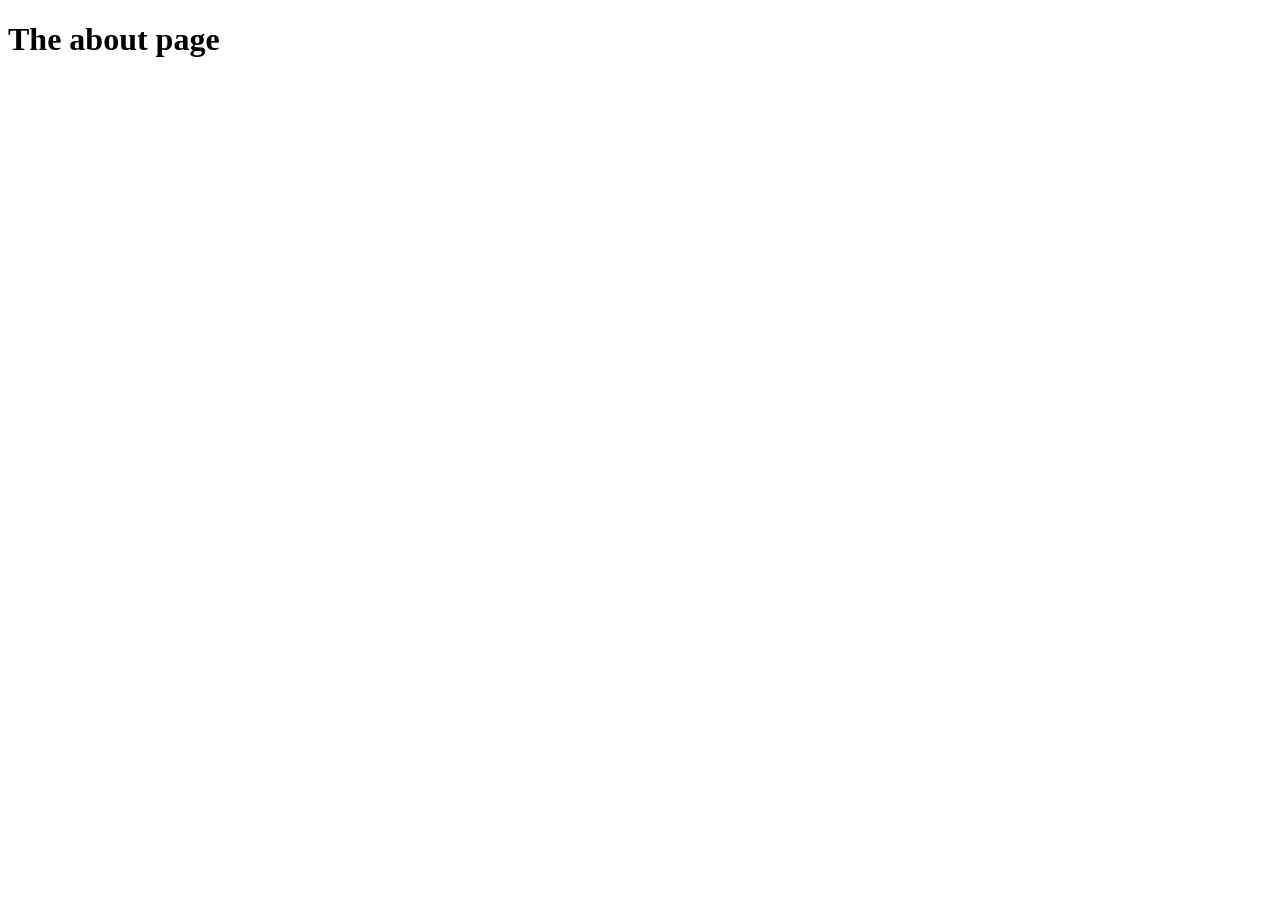
==== about.html @ caa334c5 "Adding pages and updating navigation" ====
<!DOCTYPE html>
<html lang="en">
<head>
    <meta charset="UTF-8">
    <meta name="viewport" content="width=device-width, initial-scale=1.0">
    <title>About</title>
</head>
<body>
    <header>
        <h1>The about page</h1>
    </header>
    
</body>
</html>
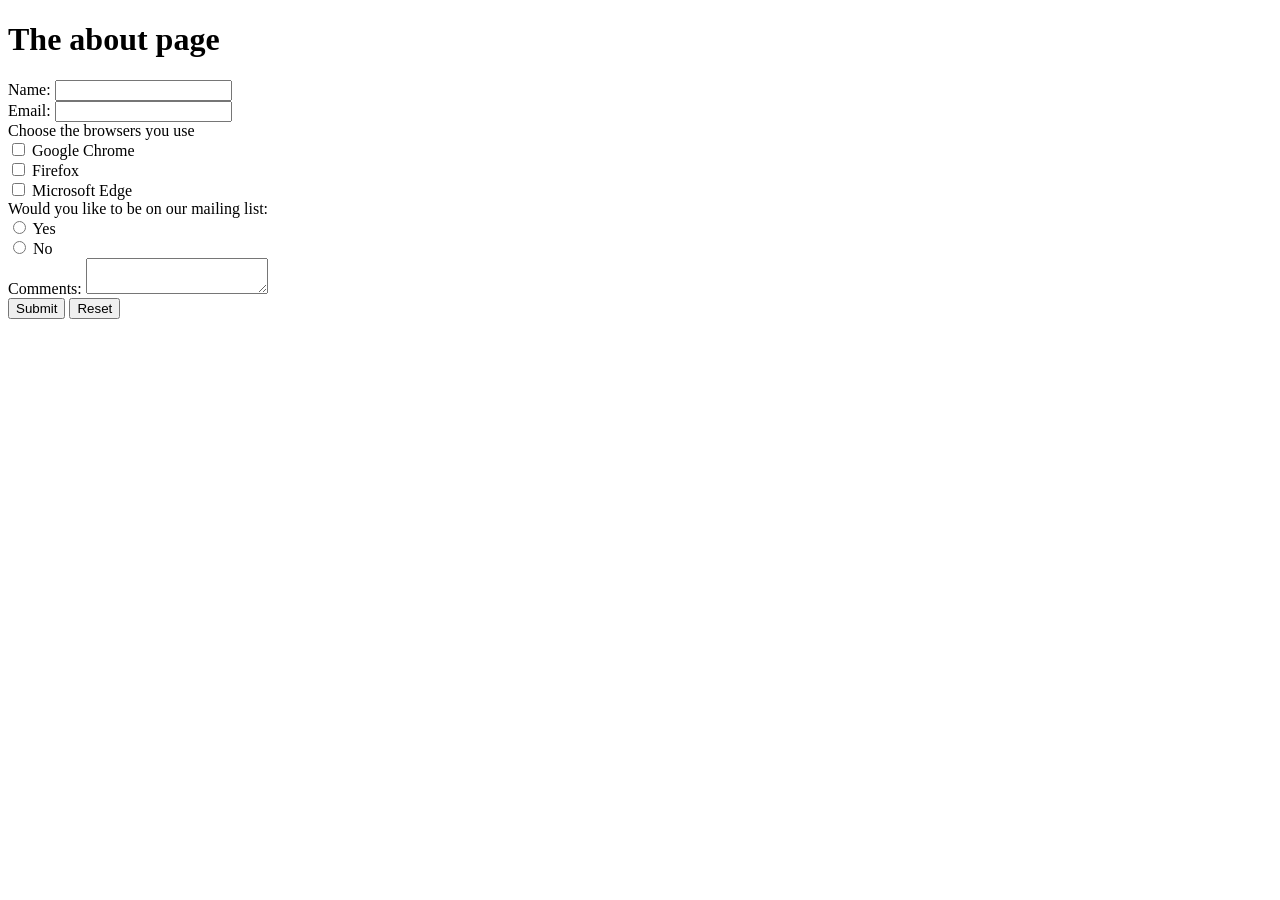
==== commit 01917974: "Week 3 Video and audio" ====
--- a/about.html
+++ b/about.html
@@ -9,6 +9,47 @@
     <header>
         <h1>The about page</h1>
     </header>
-    
+    <section>
+        <form method="post" action="https://webdevbasics.net/scripts/demo.php">
+            <div>
+                <label for="myName">Name:</label>
+                <input type="text" name="myName" id="myName">
+            </div>
+            <div>
+                <label for="myEmail">Email:</label>
+                <input type="text" name="myEmail" id="myEmail">
+            </div>
+            Choose the browsers you use<br>
+            <div>
+                <input type="checkbox" name="go" id="go" value="yes">
+                <label for="go">Google Chrome</label>
+            </div>
+            <div>
+                <input type="checkbox" name="firefox" id="firefox" value="yes">
+                <label for="firefox">Firefox</label>
+            </div>
+            <div>
+                <input type="checkbox" name="edge" id="edge" value="yes">
+                <label for="edge">Microsoft Edge</label>
+            </div>
+            Would you like to be on our mailing list:<br>
+            <div>
+                <div>
+                    <input type="radio" name="mailing list" id="mailinglistyes" value="yes">
+                    <label for="mailinglistyes">Yes</label>
+                </div>
+                 <div>
+                    <input type="radio" name="mailing list" id="mailinglistno" value="yes">
+                    <label for="mailinglistno">No</label>
+                </div>
+            </div>
+            <div>
+                <span>Comments:</span>
+                <textarea></textarea>
+            </div>
+            <input type="submit" value="Submit">
+            <input type="reset">
+        </form>
+    </section>
 </body>
 </html>
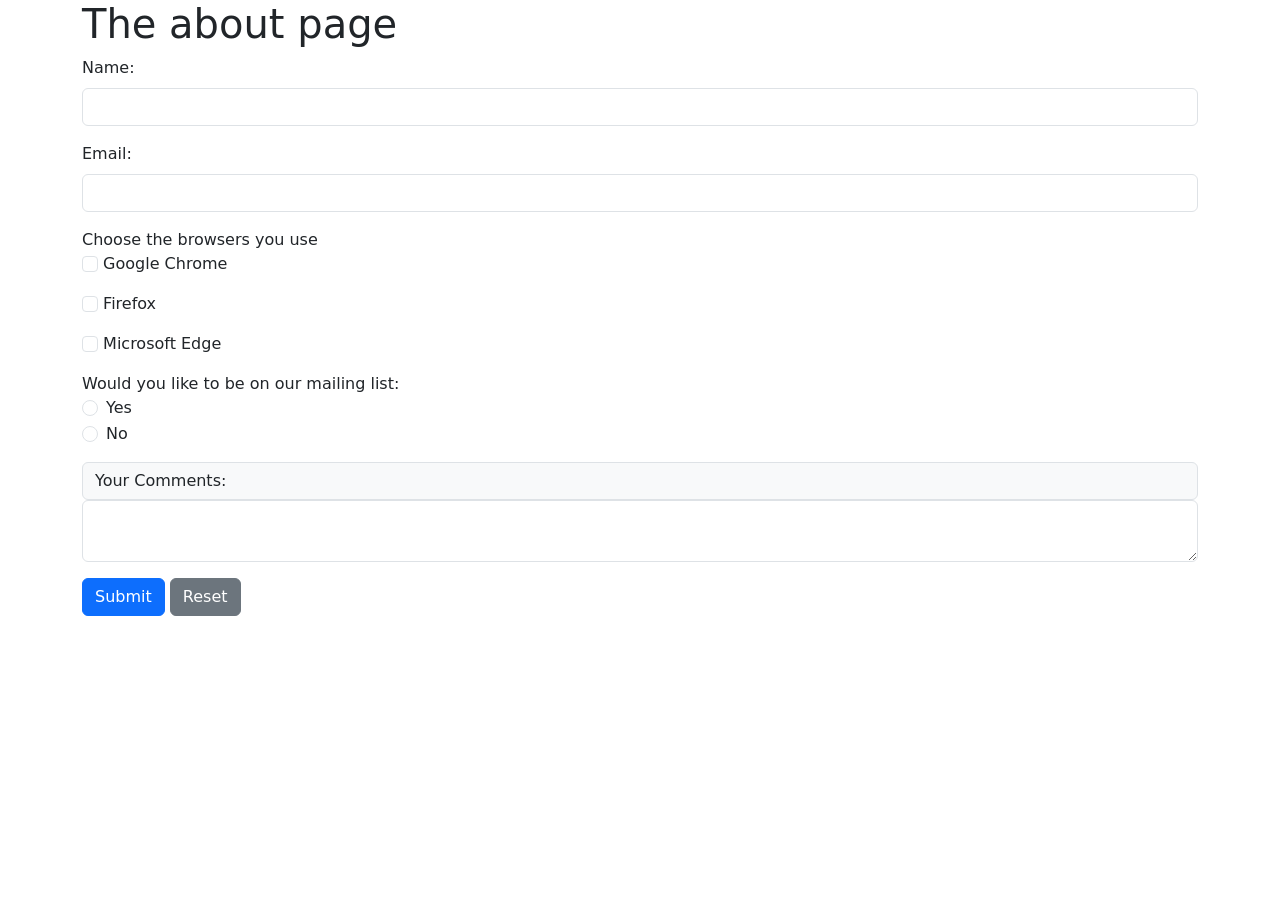
==== commit f691a714: "Add files via upload CSS and layout changes" ====
--- a/about.html
+++ b/about.html
@@ -4,52 +4,56 @@
     <meta charset="UTF-8">
     <meta name="viewport" content="width=device-width, initial-scale=1.0">
     <title>About</title>
+    <link href="https://cdn.jsdelivr.net/npm/bootstrap@5.3.8/dist/css/bootstrap.min.css" rel="stylesheet" integrity="sha384-sRIl4kxILFvY47J16cr9ZwB07vP4J8+LH7qKQnuqkuIAvNWLzeN8tE5YBujZqJLB" crossorigin="anonymous">
+
 </head>
 <body>
+    <div class="container">
     <header>
         <h1>The about page</h1>
     </header>
     <section>
         <form method="post" action="https://webdevbasics.net/scripts/demo.php">
-            <div>
-                <label for="myName">Name:</label>
-                <input type="text" name="myName" id="myName">
+            <div class="mb-3">
+                <label for="myName" class="form-label">Name:</label>
+                <input type="text" name="myName" id="myName" class="form-control">
             </div>
-            <div>
-                <label for="myEmail">Email:</label>
-                <input type="text" name="myEmail" id="myEmail">
+            <div class="mb-3">
+                <label for="myEmail" class="form-label">Email:</label>
+                <input type="text" name="myEmail" id="myEmail" class="form-control">
             </div>
             Choose the browsers you use<br>
-            <div>
-                <input type="checkbox" name="go" id="go" value="yes">
-                <label for="go">Google Chrome</label>
+            <div class="mb-3" form-check>
+                <input type="checkbox" name="go" id="go" value="yes" class="form-check-input">
+                <label for="go" class="form-check-label">Google Chrome</label>
             </div>
-            <div>
-                <input type="checkbox" name="firefox" id="firefox" value="yes">
-                <label for="firefox">Firefox</label>
+            <div class="mb-3" form-check>
+                <input type="checkbox" name="firefox" id="firefox" value="yes" class="form-check-input">
+                <label for="firefox" class="form-check-label">Firefox</label>
             </div>
-            <div>
-                <input type="checkbox" name="edge" id="edge" value="yes">
-                <label for="edge">Microsoft Edge</label>
+            <div class="mb-3" form-check>
+                <input type="checkbox" name="edge" id="edge" value="yes" class="form-check-input">
+                <label for="edge" class="form-check-label">Microsoft Edge</label>
             </div>
             Would you like to be on our mailing list:<br>
-            <div>
-                <div>
-                    <input type="radio" name="mailing list" id="mailinglistyes" value="yes">
-                    <label for="mailinglistyes">Yes</label>
+            <div class="mb-3">
+                <div class="form-check">
+                    <input type="radio" name="mailing list" id="mailinglistyes" value="yes" class="form-check-input">
+                    <label for="mailinglistyes" label class="form-check-label" >Yes</label>
                 </div>
-                 <div>
-                    <input type="radio" name="mailing list" id="mailinglistno" value="yes">
-                    <label for="mailinglistno">No</label>
+                 <div class="form-check">
+                    <input type="radio" name="mailing list" id="mailinglistno" value="yes" class="form-check-input">
+                    <label for="mailinglistno" label class="form-check-label" >No</label>
                 </div>
             </div>
-            <div>
-                <span>Comments:</span>
-                <textarea></textarea>
+            <div class="mb-3 input group">
+                <span class="input-group-text">Your Comments:</span>
+                <textarea class="form-control" arial-label="Comments"></textarea>
             </div>
-            <input type="submit" value="Submit">
-            <input type="reset">
+            <input type="submit" value="Submit" class="btn btn-primary">
+            <input type="reset" class="btn btn-secondary">
         </form>
     </section>
+    </div>
 </body>
 </html>
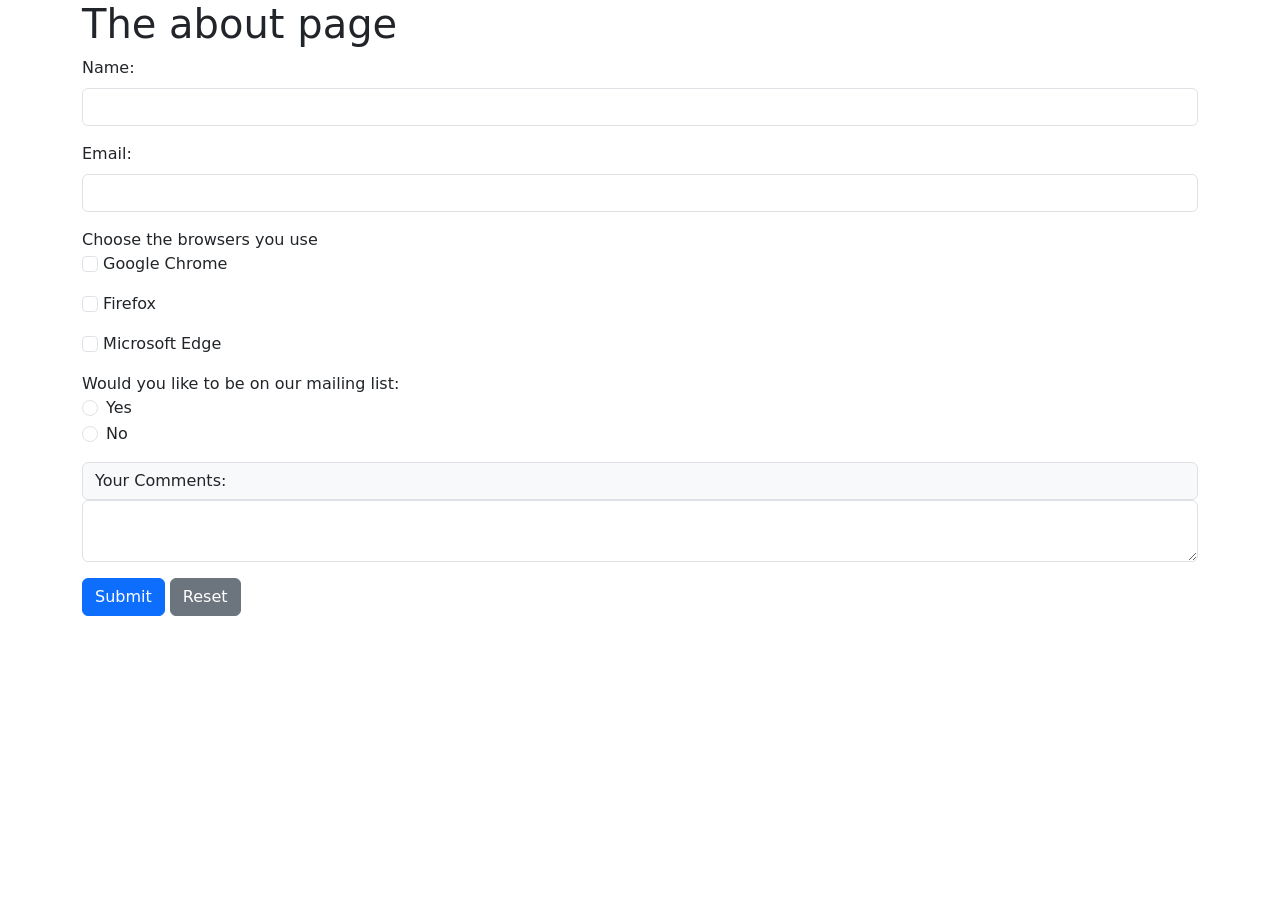
==== commit c6a25c68: "Javascript added" ====
--- a/about.html
+++ b/about.html
@@ -5,7 +5,7 @@
     <meta name="viewport" content="width=device-width, initial-scale=1.0">
     <title>About</title>
     <link href="https://cdn.jsdelivr.net/npm/bootstrap@5.3.8/dist/css/bootstrap.min.css" rel="stylesheet" integrity="sha384-sRIl4kxILFvY47J16cr9ZwB07vP4J8+LH7qKQnuqkuIAvNWLzeN8tE5YBujZqJLB" crossorigin="anonymous">
-
+    <script scrc="/js/scripts.js"></script>
 </head>
 <body>
     <div class="container">
@@ -19,7 +19,7 @@
                 <input type="text" name="myName" id="myName" class="form-control">
             </div>
             <div class="mb-3">
-                <label for="myEmail" class="form-label">Email:</label>
+                <label id="emailBox" onmouseover="emailMessage()" onmouseout="blankMessage()" for="myEmail" class="form-label">Email:</label>
                 <input type="text" name="myEmail" id="myEmail" class="form-control">
             </div>
             Choose the browsers you use<br>
